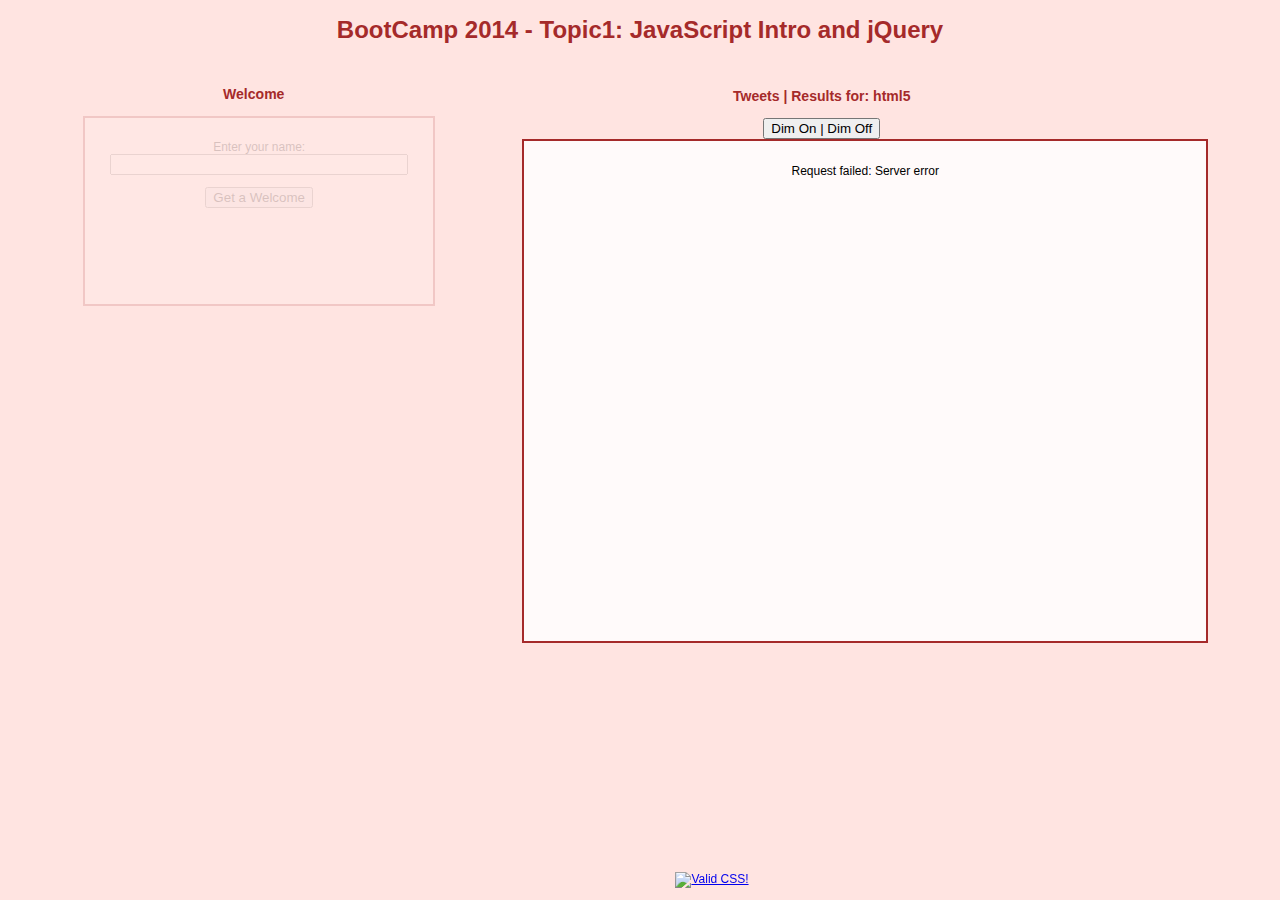
==== 01-js-intro-and-jquery/index.html @ 0dfb462b "commit1" ====
<!DOCTYPE HTML>
<html>
  <head>
  	<meta charset="UTF-8">
  	<meta name="viewport" content="width=device-width, initial-scale=1.0">
    <link rel="stylesheet" type="text/css" href="stylesheet.css">
	<script src="//ajax.googleapis.com/ajax/libs/jquery/2.1.1/jquery.min.js"></script>
	<script type="text/javascript" src="script.js"></script>
	<title>Globant - BootCamp 2014 - Topic 1</title>
  </head>
  <body>

  	<header>
  	  <h1>BootCamp 2014 - Topic1: JavaScript Intro and jQuery</h1>
  	</header>
  	
	  <section class="section1" id="section1">
	  
  	  <h3>Welcome</h3>

  	  <section class="section2" id="section2">
  	    <h6></h6>
	      <input type="hidden" id="hiddenText1" value="Hello World">
        <p><label>Enter your name:</label>
        <input type="text" id="textbox1" class="alias" name="textbox1" value=""></p>
	      <input type="button" id="button1" value="Get a Welcome">
	      <br><br>
        <div id="divResponse" class="response"></div>
	    

	    </section>
    </section>

	  <div id="overlay"></div>

    <br>
	  <section id="section3" class="expose">
      
      <h3>Tweets | Results for: html5</h3> <input type="button" id="button2" value="Dim On | Dim Off">

	  <section id="section4" class="section4">
	  	<h6></h6>
	    <table class="tableTweets">
	    </table>
	  </section>

	</section>  

	<footer>
	  <p>
      <a href="http://jigsaw.w3.org/css-validator/check/referer">
        <img style="border:0;width:88px;height:31px"
          src="http://jigsaw.w3.org/css-validator/images/vcss"
          alt="Valid CSS!" />
      </a>
    </p>
  </footer>

  </body>


<!--
 	Globant - BootCamp 2014 Bahia Blanca
	Topic1: JavaScript Intro and jQuery

 	Author: Malvina Lopez Gherbi
-->

</html>
---- 01-js-intro-and-jquery/stylesheet.css ----
/*
 	Globant - BootCamp 2014 Bahia Blanca
	Topic1: JavaScript Intro and jQuery

 	Author: Malvina Lopez Gherbi
*/

* {
  text-align: center;
}

body {
  padding-left: 5%;
  padding-right: 5%;
  font: 12px sans-serif, Verdana, Arial, Tahoma;
  background-color: #FFE4E1;
}

header, h3 {
  font-weight: bold;
  color: #A52A2A;
}

.section1 {
  float: left;
  position: relative;
  padding: 1%;
  width: 30%;
}

.section2 {
  display: none;
  float: left;
  padding: 1%;
  width: 100%;	
  height: 180px;
  background-color: #FFFAFA;
  border: 2px solid #A52A2A;
}

.alias{
  width:85%;
}

.section3 {
  float: right;
  width: 60%;
}

.section4 {
  float: right;
  height: 500px;
  width: 60%;
  background-color: #FFFAFA;
  border: 2px solid #A52A2A;
  overflow: scroll;
  overflow-x: hidden;
}

.tableTweets {
  width: 100%;
}

td {
  padding: 2px;
}

.expose {
  position: relative;
}

#overlay {
  background-color: rgba(0,0,0,0.3);
  display: none;
  width: 100%;
  height: 100%;
  position: absolute;
  top: 0;
  left: 0;
  z-index: 99998;
}

footer {
  position: fixed;
  width: 100%;
  bottom: 0;
}
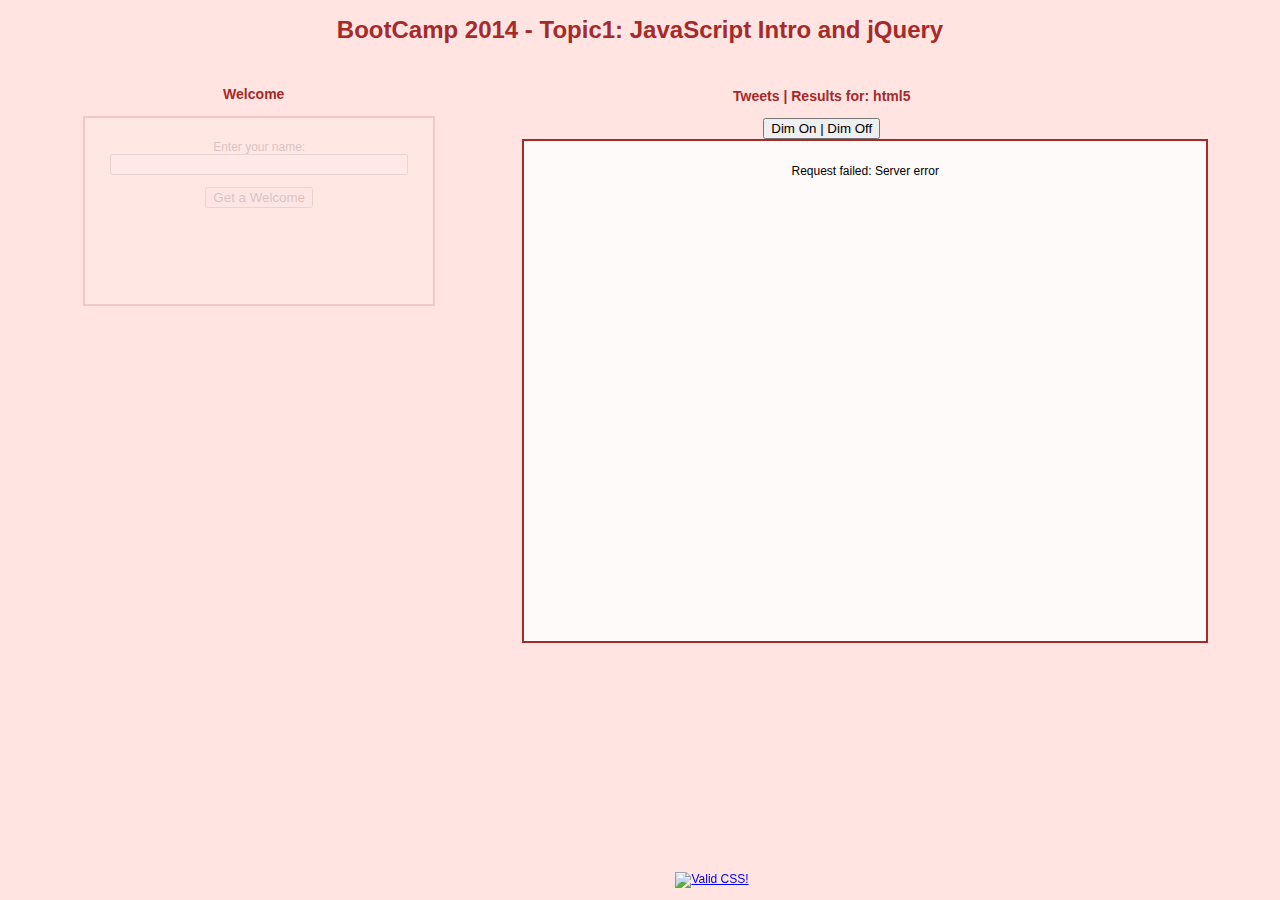
==== commit ed0f3129: "correction and topics 2-3" ====
--- a/01-js-intro-and-jquery/index.html
+++ b/01-js-intro-and-jquery/index.html
@@ -25,7 +25,7 @@
         <input type="text" id="textbox1" class="alias" name="textbox1" value=""></p>
 	      <input type="button" id="button1" value="Get a Welcome">
 	      <br><br>
-        <div id="divResponse" class="response"></div>
+        <div id="divResponse"></div>
 	    
 
 	    </section>
@@ -46,12 +46,12 @@
 
 	</section>  
 
-	<footer>
-	  <p>
+  <footer>
+    <p>
       <a href="http://jigsaw.w3.org/css-validator/check/referer">
         <img style="border:0;width:88px;height:31px"
-          src="http://jigsaw.w3.org/css-validator/images/vcss"
-          alt="Valid CSS!" />
+        src="http://jigsaw.w3.org/css-validator/images/vcss"
+        alt="Valid CSS!" />
       </a>
     </p>
   </footer>
--- a/01-js-intro-and-jquery/stylesheet.css
+++ b/01-js-intro-and-jquery/stylesheet.css
@@ -40,6 +40,18 @@
 
 .alias{
   width:85%;
+}
+
+.divSuccess {
+  color: #000000;
+  font-weight: bold;
+  font-size: 14px;
+}
+
+.divError {
+  color: #FF0000;
+  font-weight: normal;
+  font-size: 12px;
 }
 
 .section3 {
